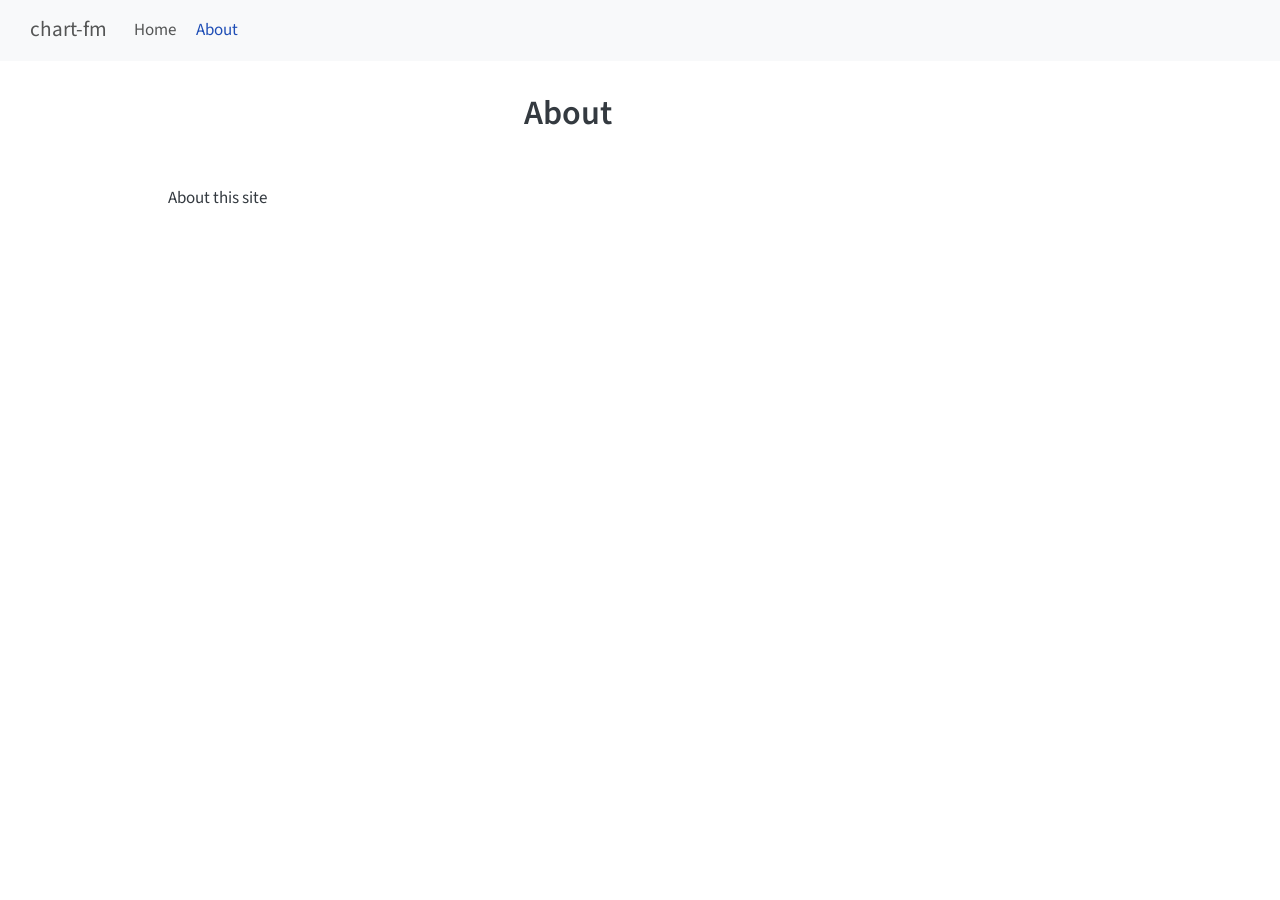
==== about.html @ 86f08480 "Built site for gh-pages" ====
<!DOCTYPE html>
<html xmlns="http://www.w3.org/1999/xhtml" lang="en" xml:lang="en"><head>

<meta charset="utf-8">
<meta name="generator" content="quarto-1.10.18">

<meta name="viewport" content="width=device-width, initial-scale=1.0, user-scalable=yes">


<title>About – chart-fm</title>
<style>
/* Default styles provided by pandoc.
** See https://pandoc.org/MANUAL.html#variables-for-html for config info.
*/
span.smallcaps{font-variant: small-caps;}
div.columns{display: flex; gap: 1.5em;}
div.column{flex: auto;}
@media screen {
div.columns{gap: min(4vw, 1.5em);}
div.column{overflow-x: auto;}
}
div.hanging-indent{margin-left: 1.5em; text-indent: -1.5em;}
ul.task-list{list-style: none;}
ul.task-list li input[type="checkbox"] {
  width: 0.8em;
  margin: 0 0.8em 0.2em -1em; /* quarto-specific, see https://github.com/quarto-dev/quarto-cli/issues/4556 */ 
  vertical-align: middle;
}
</style>


<script src="site_libs/quarto-nav/quarto-nav.js"></script>
<script src="site_libs/quarto-nav/headroom.min.js"></script>
<script src="site_libs/clipboard/clipboard.min.js"></script>
<script src="site_libs/quarto-search/autocomplete.umd.js"></script>
<script src="site_libs/quarto-search/fuse.min.js"></script>
<script src="site_libs/quarto-search/quarto-search.js"></script>
<meta name="quarto:offset" content="./">
<script src="site_libs/quarto-html/quarto.js" type="module"></script>
<script src="site_libs/quarto-html/tabsets/tabsets.js" type="module"></script>
<script src="site_libs/quarto-html/popper.min.js"></script>
<script src="site_libs/quarto-html/tippy.umd.min.js"></script>
<script src="site_libs/quarto-html/anchor.min.js"></script>
<link href="site_libs/quarto-html/tippy.css" rel="stylesheet">
<link href="site_libs/quarto-html/quarto-syntax-highlighting-64a204ab8560d761af7679ceaba22944.css" rel="stylesheet" id="quarto-text-highlighting-styles">
<script src="site_libs/bootstrap/bootstrap.min.js"></script>
<link href="site_libs/bootstrap/bootstrap-icons.css" rel="stylesheet">
<link href="site_libs/bootstrap/bootstrap-3eaf8885052e939fbbbe2bfb513fc417.min.css" rel="stylesheet" append-hash="true" id="quarto-bootstrap" data-mode="light">
<script id="quarto-search-options" type="application/json">{
  "location": "navbar",
  "copy-button": false,
  "collapse-after": 3,
  "panel-placement": "end",
  "type": "overlay",
  "limit": 50,
  "keyboard-shortcut": [
    "f",
    "/",
    "s"
  ],
  "show-item-context": false,
  "language": {
    "search-no-results-text": "No results",
    "search-matching-documents-text": "matching documents",
    "search-copy-link-title": "Copy link to search",
    "search-hide-matches-text": "Hide additional matches",
    "search-more-match-text": "more match in this document",
    "search-more-matches-text": "more matches in this document",
    "search-clear-button-title": "Clear",
    "search-text-placeholder": "",
    "search-detached-cancel-button-title": "Cancel",
    "search-submit-button-title": "Submit",
    "search-label": "Search"
  }
}</script>


<link rel="stylesheet" href="styles.css">
</head>

<body class="nav-fixed quarto-light">

<div id="quarto-search-results"></div>
  <header id="quarto-header" class="headroom fixed-top">
    <nav class="navbar navbar-expand-lg " data-bs-theme="dark">
      <div class="navbar-container container-fluid">
      <div class="navbar-brand-container mx-auto">
    <a class="navbar-brand" href="./index.html">
    <span class="navbar-title">chart-fm</span>
    </a>
  </div>
            <div id="quarto-search" class="" title="Search"></div>
          <button class="navbar-toggler" type="button" data-bs-toggle="collapse" data-bs-target="#navbarCollapse" aria-controls="navbarCollapse" role="menu" aria-expanded="false" aria-label="Toggle navigation" onclick="if (window.quartoToggleHeadroom) { window.quartoToggleHeadroom(); }">
  <span class="navbar-toggler-icon"></span>
</button>
          <div class="collapse navbar-collapse" id="navbarCollapse">
            <ul class="navbar-nav navbar-nav-scroll me-auto">
  <li class="nav-item">
    <a class="nav-link" href="./index.html"> 
<span class="menu-text">Home</span></a>
  </li>  
  <li class="nav-item">
    <a class="nav-link active" href="./about.html" aria-current="page"> 
<span class="menu-text">About</span></a>
  </li>  
</ul>
          </div> <!-- /navcollapse -->
            <div class="quarto-navbar-tools">
</div>
      </div> <!-- /container-fluid -->
    </nav>
</header>
<!-- content -->
<div id="quarto-content" class="quarto-container page-columns page-rows-contents page-layout-article page-navbar">
<!-- sidebar -->
<!-- margin-sidebar -->
    <div id="quarto-margin-sidebar" class="sidebar margin-sidebar zindex-bottom">
        
    </div>
<!-- main -->
<main class="content" id="quarto-document-content">

<header id="title-block-header" class="quarto-title-block default">
<div class="quarto-title">
<h1 class="title">About</h1>
</div>



<div class="quarto-title-meta">

    
  
    
  </div>
  


</header>


<p>About this site</p>



</main> <!-- /main -->
<script id="quarto-html-after-body" type="application/javascript">
  window.document.addEventListener("DOMContentLoaded", function (event) {
    const icon = "";
    const anchorJS = new window.AnchorJS();
    anchorJS.options = {
      placement: 'right',
      icon: icon
    };
    anchorJS.add('.anchored');
    const isCodeAnnotation = (el) => {
      for (const clz of el.classList) {
        if (clz.startsWith('code-annotation-')) {                     
          return true;
        }
      }
      return false;
    }
    const onCopySuccess = function(e) {
      // button target
      const button = e.trigger;
      // don't keep focus
      button.blur();
      // flash "checked"
      button.classList.add('code-copy-button-checked');
      var currentTitle = button.getAttribute("title");
      button.setAttribute("title", "Copied!");
      let tooltip;
      if (window.bootstrap) {
        button.setAttribute("data-bs-toggle", "tooltip");
        button.setAttribute("data-bs-placement", "left");
        button.setAttribute("data-bs-title", "Copied!");
        tooltip = new bootstrap.Tooltip(button, 
          { trigger: "manual", 
            customClass: "code-copy-button-tooltip",
            offset: [0, -8]});
        tooltip.show();    
      }
      setTimeout(function() {
        if (tooltip) {
          tooltip.hide();
          button.removeAttribute("data-bs-title");
          button.removeAttribute("data-bs-toggle");
          button.removeAttribute("data-bs-placement");
        }
        button.setAttribute("title", currentTitle);
        button.classList.remove('code-copy-button-checked');
      }, 1000);
      // clear code selection
      e.clearSelection();
    }
    const getTextToCopy = function(trigger) {
      const outerScaffold = trigger.parentElement.cloneNode(true);
      const codeEl = outerScaffold.querySelector('code');
      for (const childEl of codeEl.children) {
        if (isCodeAnnotation(childEl)) {
          childEl.remove();
        }
      }
      return codeEl.innerText;
    }
    const clipboard = new window.ClipboardJS('.code-copy-button:not([data-in-quarto-modal])', {
      text: getTextToCopy
    });
    clipboard.on('success', onCopySuccess);
    if (window.document.getElementById('quarto-embedded-source-code-modal')) {
      const clipboardModal = new window.ClipboardJS('.code-copy-button[data-in-quarto-modal]', {
        text: getTextToCopy,
        container: window.document.getElementById('quarto-embedded-source-code-modal')
      });
      clipboardModal.on('success', onCopySuccess);
    }
      var localhostRegex = new RegExp(/^(?:http|https):\/\/localhost\:?[0-9]*\//);
      var mailtoRegex = new RegExp(/^mailto:/);
        var filterRegex = new RegExp("https:\/\/synchronizedswimmer\.github\.io\/chart-fm\/");
      var isInternal = (href) => {
          return filterRegex.test(href) || localhostRegex.test(href) || mailtoRegex.test(href);
      }
      // Inspect non-navigation links and adorn them if external
     var links = window.document.querySelectorAll('a[href]:not(.nav-link):not(.navbar-brand):not(.toc-action):not(.sidebar-link):not(.sidebar-item-toggle):not(.pagination-link):not(.no-external):not([aria-hidden]):not(.dropdown-item):not(.quarto-navigation-tool):not(.about-link)');
      for (var i=0; i<links.length; i++) {
        const link = links[i];
        if (!isInternal(link.href)) {
          // undo the damage that might have been done by quarto-nav.js in the case of
          // links that we want to consider external
          if (link.dataset.originalHref !== undefined) {
            link.href = link.dataset.originalHref;
          }
        }
      }
    function tippyHover(el, contentFn, onTriggerFn, onUntriggerFn) {
      const config = {
        allowHTML: true,
        maxWidth: 500,
        delay: 100,
        arrow: false,
        appendTo: function(el) {
            return el.parentElement;
        },
        interactive: true,
        interactiveBorder: 10,
        theme: 'quarto',
        placement: 'bottom-start',
      };
      if (contentFn) {
        config.content = contentFn;
      }
      if (onTriggerFn) {
        config.onTrigger = onTriggerFn;
      }
      if (onUntriggerFn) {
        config.onUntrigger = onUntriggerFn;
      }
      window.tippy(el, config); 
    }
    const noterefs = window.document.querySelectorAll('a[role="doc-noteref"]');
    for (var i=0; i<noterefs.length; i++) {
      const ref = noterefs[i];
      tippyHover(ref, function() {
        // use id or data attribute instead here
        let href = ref.getAttribute('data-footnote-href') || ref.getAttribute('href');
        try { href = new URL(href).hash; } catch {}
        const id = href.replace(/^#\/?/, "");
        const note = window.document.getElementById(id);
        if (note) {
          return note.innerHTML;
        } else {
          return "";
        }
      });
    }
    const xrefs = window.document.querySelectorAll('a.quarto-xref');
    const processXRef = (id, note) => {
      // Strip column container classes
      const stripColumnClz = (el) => {
        el.classList.remove("page-full", "page-columns");
        if (el.children) {
          for (const child of el.children) {
            stripColumnClz(child);
          }
        }
      }
      stripColumnClz(note)
      if (id === null || id.startsWith('sec-')) {
        // Special case sections, only their first couple elements
        const container = document.createElement("div");
        if (note.children && note.children.length > 2) {
          container.appendChild(note.children[0].cloneNode(true));
          for (let i = 1; i < note.children.length; i++) {
            const child = note.children[i];
            if (child.tagName === "P" && child.innerText === "") {
              continue;
            } else {
              container.appendChild(child.cloneNode(true));
              break;
            }
          }
          if (window.Quarto?.typesetMath) {
            window.Quarto.typesetMath(container);
          }
          return container.innerHTML
        } else {
          if (window.Quarto?.typesetMath) {
            window.Quarto.typesetMath(note);
          }
          return note.innerHTML;
        }
      } else {
        // Remove any anchor links if they are present
        const anchorLink = note.querySelector('a.anchorjs-link');
        if (anchorLink) {
          anchorLink.remove();
        }
        if (window.Quarto?.typesetMath) {
          window.Quarto.typesetMath(note);
        }
        if (note.classList.contains("callout")) {
          return note.outerHTML;
        } else {
          return note.innerHTML;
        }
      }
    }
    for (var i=0; i<xrefs.length; i++) {
      const xref = xrefs[i];
      tippyHover(xref, undefined, function(instance) {
        instance.disable();
        let url = xref.getAttribute('href');
        let hash = undefined; 
        if (url.startsWith('#')) {
          hash = url;
        } else {
          try { hash = new URL(url).hash; } catch {}
        }
        if (hash) {
          const id = hash.replace(/^#\/?/, "");
          const note = window.document.getElementById(id);
          if (note !== null) {
            try {
              const html = processXRef(id, note.cloneNode(true));
              instance.setContent(html);
            } finally {
              instance.enable();
              instance.show();
            }
          } else {
            // See if we can fetch this
            fetch(url.split('#')[0])
            .then(res => res.text())
            .then(html => {
              const parser = new DOMParser();
              const htmlDoc = parser.parseFromString(html, "text/html");
              const note = htmlDoc.getElementById(id);
              if (note !== null) {
                const html = processXRef(id, note);
                instance.setContent(html);
              } 
            }).finally(() => {
              instance.enable();
              instance.show();
            });
          }
        } else {
          // See if we can fetch a full url (with no hash to target)
          // This is a special case and we should probably do some content thinning / targeting
          fetch(url)
          .then(res => res.text())
          .then(html => {
            const parser = new DOMParser();
            const htmlDoc = parser.parseFromString(html, "text/html");
            const note = htmlDoc.querySelector('main.content');
            if (note !== null) {
              // This should only happen for chapter cross references
              // (since there is no id in the URL)
              // remove the first header
              if (note.children.length > 0 && note.children[0].tagName === "HEADER") {
                note.children[0].remove();
              }
              const html = processXRef(null, note);
              instance.setContent(html);
            } 
          }).finally(() => {
            instance.enable();
            instance.show();
          });
        }
      }, function(instance) {
      });
    }
        let selectedAnnoteEl;
        const selectorForAnnotation = ( cell, annotation) => {
          let cellAttr = 'data-code-cell="' + cell + '"';
          let lineAttr = 'data-code-annotation="' +  annotation + '"';
          const selector = 'span[' + cellAttr + '][' + lineAttr + ']';
          return selector;
        }
        const selectCodeLines = (annoteEl) => {
          const doc = window.document;
          const targetCell = annoteEl.getAttribute("data-target-cell");
          const targetAnnotation = annoteEl.getAttribute("data-target-annotation");
          const annoteSpan = window.document.querySelector(selectorForAnnotation(targetCell, targetAnnotation));
          const lines = annoteSpan.getAttribute("data-code-lines").split(",");
          const lineIds = lines.map((line) => {
            return targetCell + "-" + line;
          })
          let top = null;
          let height = null;
          let parent = null;
          if (lineIds.length > 0) {
              //compute the position of the single el (top and bottom and make a div)
              const el = window.document.getElementById(lineIds[0]);
              top = el.offsetTop;
              height = el.offsetHeight;
              parent = el.parentElement.parentElement;
            if (lineIds.length > 1) {
              const lastEl = window.document.getElementById(lineIds[lineIds.length - 1]);
              const bottom = lastEl.offsetTop + lastEl.offsetHeight;
              height = bottom - top;
            }
            if (top !== null && height !== null && parent !== null) {
              // cook up a div (if necessary) and position it 
              let div = window.document.getElementById("code-annotation-line-highlight");
              if (div === null) {
                div = window.document.createElement("div");
                div.setAttribute("id", "code-annotation-line-highlight");
                div.style.position = 'absolute';
                parent.appendChild(div);
              }
              div.style.top = top - 2 + "px";
              div.style.height = height + 4 + "px";
              div.style.left = 0;
              let gutterDiv = window.document.getElementById("code-annotation-line-highlight-gutter");
              if (gutterDiv === null) {
                gutterDiv = window.document.createElement("div");
                gutterDiv.setAttribute("id", "code-annotation-line-highlight-gutter");
                gutterDiv.style.position = 'absolute';
                const codeCell = window.document.getElementById(targetCell);
                const gutter = codeCell.querySelector('.code-annotation-gutter');
                gutter.appendChild(gutterDiv);
              }
              gutterDiv.style.top = top - 2 + "px";
              gutterDiv.style.height = height + 4 + "px";
            }
            selectedAnnoteEl = annoteEl;
          }
        };
        const unselectCodeLines = () => {
          const elementsIds = ["code-annotation-line-highlight", "code-annotation-line-highlight-gutter"];
          elementsIds.forEach((elId) => {
            const div = window.document.getElementById(elId);
            if (div) {
              div.remove();
            }
          });
          selectedAnnoteEl = undefined;
        };
          // Handle positioning of the toggle
      window.addEventListener(
        "resize",
        throttle(() => {
          elRect = undefined;
          if (selectedAnnoteEl) {
            selectCodeLines(selectedAnnoteEl);
          }
        }, 10)
      );
      function throttle(fn, ms) {
      let throttle = false;
      let timer;
        return (...args) => {
          if(!throttle) { // first call gets through
              fn.apply(this, args);
              throttle = true;
          } else { // all the others get throttled
              if(timer) clearTimeout(timer); // cancel #2
              timer = setTimeout(() => {
                fn.apply(this, args);
                timer = throttle = false;
              }, ms);
          }
        };
      }
        // Attach click handler to the DT
        const annoteDls = window.document.querySelectorAll('dt[data-target-cell]');
        for (const annoteDlNode of annoteDls) {
          annoteDlNode.addEventListener('click', (event) => {
            const clickedEl = event.target;
            if (clickedEl !== selectedAnnoteEl) {
              unselectCodeLines();
              const activeEl = window.document.querySelector('dt[data-target-cell].code-annotation-active');
              if (activeEl) {
                activeEl.classList.remove('code-annotation-active');
              }
              selectCodeLines(clickedEl);
              clickedEl.classList.add('code-annotation-active');
            } else {
              // Unselect the line
              unselectCodeLines();
              clickedEl.classList.remove('code-annotation-active');
            }
          });
        }
    const findCites = (el) => {
      const parentEl = el.parentElement;
      if (parentEl) {
        const cites = parentEl.dataset.cites;
        if (cites) {
          return {
            el,
            cites: cites.split(' ')
          };
        } else {
          return findCites(el.parentElement)
        }
      } else {
        return undefined;
      }
    };
    var bibliorefs = window.document.querySelectorAll('a[role="doc-biblioref"]');
    for (var i=0; i<bibliorefs.length; i++) {
      const ref = bibliorefs[i];
      const citeInfo = findCites(ref);
      if (citeInfo) {
        tippyHover(citeInfo.el, function() {
          var popup = window.document.createElement('div');
          citeInfo.cites.forEach(function(cite) {
            var citeDiv = window.document.createElement('div');
            citeDiv.classList.add('hanging-indent');
            citeDiv.classList.add('csl-entry');
            var biblioDiv = window.document.getElementById('ref-' + cite);
            if (biblioDiv) {
              citeDiv.innerHTML = biblioDiv.innerHTML;
            }
            popup.appendChild(citeDiv);
          });
          return popup.innerHTML;
        });
      }
    }
  });
  </script>
</div> <!-- /content -->




</body></html>
---- styles.css ----
/* css styles */
@keyframes slideDownIn {
  0% {
    transform: translateY(-70px);
    opacity: 0;
  }
  100% {
    transform: translateY(0);
    opacity: 1;
  }
}

#title-block-header, .quarto-title, .title, header.quarto-title-block {
  text-align: center;
  margin-left: auto;
  margin-right: auto;
  margin-bottom: 1.5rem;
}

#title-block-header {
  animation: slideDownIn 1s cubic-bezier(0.16, 1, 0.3, 1) forwards;
  max-height: 150px;
  transition: opacity 0.8s ease, max-height 0.8s ease, margin 0.8s ease, padding 0.8s ease;
  overflow: hidden;
}

.search-bar-container {
  animation: slideDownIn 1s cubic-bezier(0.16, 1, 0.3, 1) 0.15s backwards;
  max-height: 100px;
  transition: opacity 0.8s ease, max-height 0.8s ease, margin 0.8s ease, padding 0.8s ease;
  overflow: hidden;
}

body.has-chart #title-block-header {
  opacity: 0;
  max-height: 0;
  margin-top: 0 !important;
  margin-bottom: 0 !important;
  padding-top: 0 !important;
  padding-bottom: 0 !important;
  pointer-events: none;
}

body.has-chart .search-bar-container {
  opacity: 0;
  max-height: 0;
  margin-top: 0 !important;
  margin-bottom: 0 !important;
  padding-top: 0 !important;
  padding-bottom: 0 !important;
  pointer-events: none;
}

/* floating navigation header */
.floating-nav {
  position: fixed;
  top: 20px;
  left: 24px;
  z-index: 1200;
  display: flex;
  gap: 20px;
  align-items: center;
  user-select: none;
}

.floating-nav-item {
  background: none;
  border: none;
  padding: 0;
  margin: 0;
  font-family: inherit;
  font-size: 0.95rem;
  color: var(--bs-body-color, #e0e0e0);
  opacity: 0.45;
  cursor: pointer;
  text-transform: lowercase;
  transition: opacity 0.2s ease;
  line-height: 1;
}

.floating-nav-item:hover {
  opacity: 0.8;
}

.floating-nav-item.active {
  opacity: 1;
  font-weight: 600;
}

.floating-nav-item:focus {
  outline: none;
}

.floating-nav-item:focus-visible {
  outline: 1px dotted rgba(255, 255, 255, 0.4);
  outline-offset: 4px;
}

.tab-view {
  width: 100%;
}

@keyframes popScale {
  0% { transform: scale(0.15); opacity: 0; }
  100% { transform: scale(1); opacity: 1; }
}

@keyframes dotPulse {
  0%, 20% { opacity: 0; }
  50% { opacity: 1; }
  100% { opacity: 0; }
}

.loading-dot-1 { animation: dotPulse 1.4s infinite 0.0s; }
.loading-dot-2 { animation: dotPulse 1.4s infinite 0.25s; }
.loading-dot-3 { animation: dotPulse 1.4s infinite 0.5s; }

.album-node {
  position: absolute;
  top: 0;
  left: 0;
  cursor: grab;
  will-change: transform;
}

.album-node .album-card-inner {
  width: 100%;
  height: 100%;
  overflow: hidden;
  box-shadow: 0 4px 12px rgba(0,0,0,0.22);
  animation: popScale 0.3s cubic-bezier(0.34, 1.56, 0.64, 1) forwards;
  transition: transform 0.35s cubic-bezier(0.16, 1, 0.3, 1), box-shadow 0.35s ease;
}

.album-node.album-focused {
  z-index: 1002 !important;
  cursor: pointer !important;
}

.album-node.album-focused .album-card-inner {
  transform: scale(2.2);
  box-shadow: 0 24px 60px rgba(0, 0, 0, 0.98), 0 0 40px rgba(0, 0, 0, 0.85);
  border-radius: 4px;
  cursor: pointer !important;
}

.album-focus-info {
  position: absolute;
  left: 50%;
  transform: translateX(-50%);
  width: 280px;
  text-align: center;
  color: #ffffff;
  pointer-events: auto;
  cursor: pointer;
  z-index: 1003;
  animation: focusFadeIn 0.25s ease forwards;
}

.album-focus-hint {
  display: inline-flex;
  align-items: center;
  gap: 4px;
  margin-top: 6px;
  padding: 3px 10px;
  background: rgba(255, 255, 255, 0.16);
  border: 1px solid rgba(255, 255, 255, 0.35);
  border-radius: 12px;
  font-size: 0.72rem;
  font-weight: 500;
  color: #f1f5f9;
  letter-spacing: 0.3px;
  backdrop-filter: blur(4px);
  -webkit-backdrop-filter: blur(4px);
  cursor: pointer;
  transition: background 0.2s ease, transform 0.2s ease, border-color 0.2s ease;
}

.album-node.album-focused:hover .album-focus-hint,
.album-focus-hint:hover {
  background: rgba(255, 255, 255, 0.3);
  border-color: rgba(255, 255, 255, 0.6);
  transform: scale(1.04);
}

@keyframes focusFadeIn {
  0% { opacity: 0; transform: translate(-50%, 6px); }
  100% { opacity: 1; transform: translate(-50%, 0); }
}

/* Album Detail Popout Modal */
.album-modal-backdrop {
  position: fixed;
  inset: 0;
  background: rgba(0, 0, 0, 0.75);
  backdrop-filter: blur(8px);
  -webkit-backdrop-filter: blur(8px);
  z-index: 2500;
  display: flex;
  align-items: center;
  justify-content: center;
  padding: 20px;
  opacity: 0;
  pointer-events: none;
  transition: opacity 0.25s ease;
}

.album-modal-backdrop.active {
  opacity: 1;
  pointer-events: auto;
}

.album-modal-card {
  position: relative;
  background: #18181b;
  border: 1px solid rgba(255, 255, 255, 0.12);
  border-radius: 16px;
  width: 100%;
  max-width: 540px;
  max-height: 85vh;
  overflow-y: auto;
  box-shadow: 0 25px 60px rgba(0, 0, 0, 0.85);
  padding: 26px;
  color: #f4f4f5;
  transform: scale(0.92) translateY(12px);
  transition: transform 0.28s cubic-bezier(0.16, 1, 0.3, 1);
}

.album-modal-backdrop.active .album-modal-card {
  transform: scale(1) translateY(0);
}

.album-modal-close {
  position: absolute;
  top: 14px;
  right: 16px;
  background: transparent;
  border: none;
  color: #a1a1aa;
  font-size: 1.5rem;
  line-height: 1;
  cursor: pointer;
  padding: 4px 8px;
  border-radius: 6px;
  transition: color 0.15s ease, background 0.15s ease;
}

.album-modal-close:hover {
  color: #ffffff;
  background: rgba(255, 255, 255, 0.1);
}

.album-modal-header {
  display: flex;
  gap: 20px;
  align-items: flex-start;
  margin-bottom: 20px;
}

.album-modal-img {
  width: 128px;
  height: 128px;
  object-fit: cover;
  border-radius: 10px;
  box-shadow: 0 8px 24px rgba(0, 0, 0, 0.5);
  flex-shrink: 0;
}

.album-modal-meta {
  flex: 1;
  min-width: 0;
}

.album-modal-rank {
  display: inline-block;
  font-size: 0.72rem;
  font-weight: 600;
  text-transform: uppercase;
  letter-spacing: 0.05em;
  padding: 2px 8px;
  border-radius: 12px;
  background: rgba(255, 255, 255, 0.1);
  color: #d4d4d8;
  margin-bottom: 6px;
}

.album-modal-title {
  font-size: 1.25rem;
  font-weight: 700;
  line-height: 1.25;
  color: #ffffff;
  margin: 0 0 4px 0;
  word-break: break-word;
}

.album-modal-artist {
  font-size: 0.95rem;
  color: #a1a1aa;
  margin-bottom: 10px;
}

.album-modal-tags {
  display: flex;
  flex-wrap: wrap;
  gap: 6px;
}

.album-modal-tag {
  font-size: 0.7rem;
  padding: 2px 8px;
  border-radius: 6px;
  background: rgba(255, 255, 255, 0.06);
  border: 1px solid rgba(255, 255, 255, 0.08);
  color: #d4d4d8;
}

.album-modal-stats {
  display: grid;
  grid-template-columns: repeat(3, 1fr);
  gap: 10px;
  margin-bottom: 20px;
}

.album-modal-stat-box {
  background: rgba(255, 255, 255, 0.04);
  border: 1px solid rgba(255, 255, 255, 0.08);
  border-radius: 10px;
  padding: 10px 12px;
  text-align: center;
}

.album-modal-stat-label {
  font-size: 0.7rem;
  text-transform: uppercase;
  letter-spacing: 0.04em;
  color: #71717a;
  margin-bottom: 4px;
}

.album-modal-stat-value {
  font-size: 0.95rem;
  font-weight: 700;
  color: #ffffff;
  overflow: hidden;
  text-overflow: ellipsis;
  white-space: nowrap;
}

.album-modal-wiki {
  font-size: 0.85rem;
  line-height: 1.55;
  color: #d4d4d8;
  background: rgba(0, 0, 0, 0.25);
  border-radius: 10px;
  padding: 14px;
  margin-bottom: 16px;
  max-height: 160px;
  overflow-y: auto;
}

.album-modal-wiki-title {
  font-size: 0.75rem;
  font-weight: 600;
  text-transform: uppercase;
  letter-spacing: 0.04em;
  color: #a1a1aa;
  margin-bottom: 6px;
}

.album-modal-footer {
  display: flex;
  justify-content: flex-end;
}

.album-modal-lastfm-link {
  font-size: 0.8rem;
  color: #a1a1aa;
  text-decoration: none;
  transition: color 0.15s ease;
}

.album-modal-lastfm-link:hover {
  color: #ffffff;
  text-decoration: underline;
}
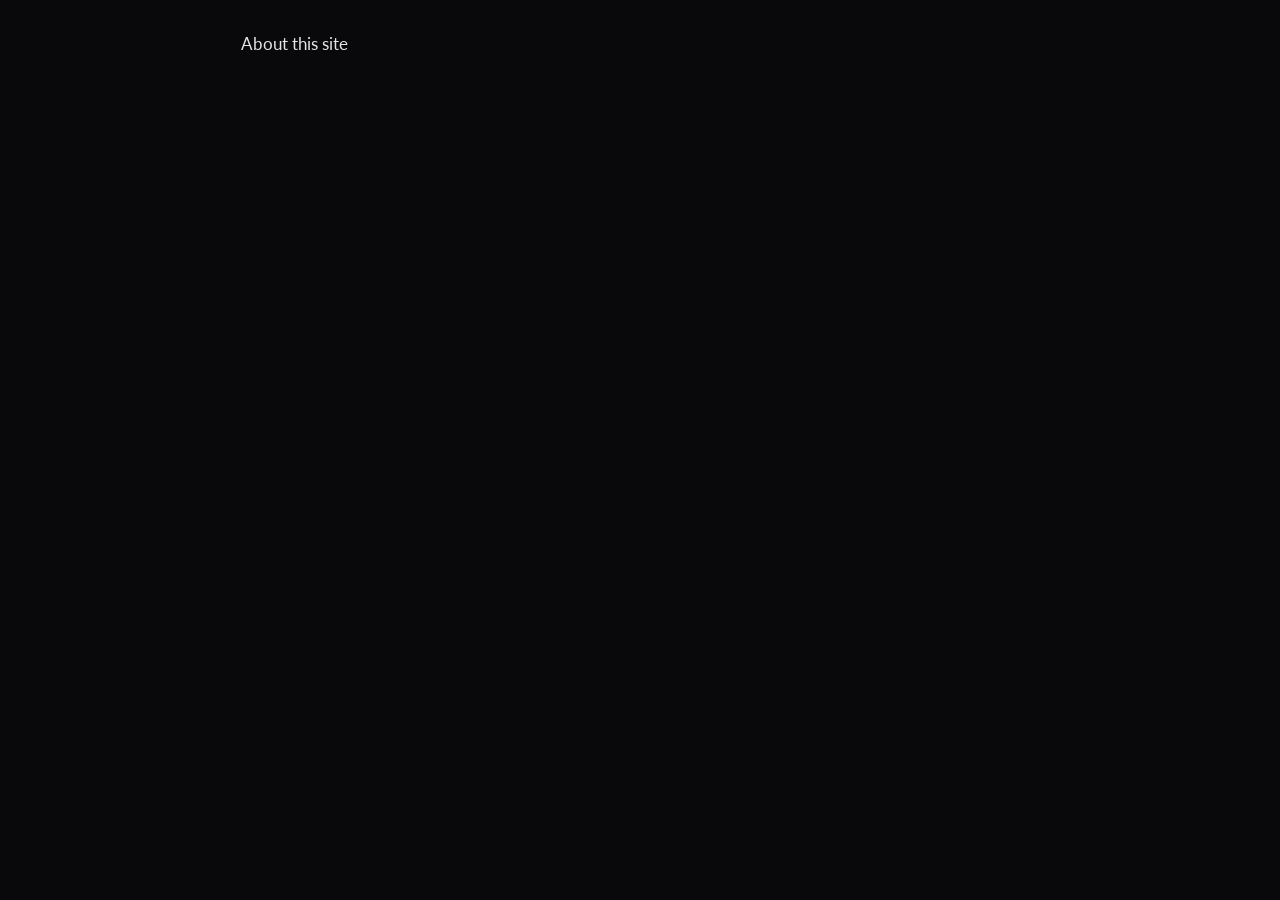
==== commit bc4b6647: "Built site for gh-pages" ====
--- a/about.html
+++ b/about.html
@@ -30,7 +30,6 @@
 
 
 <script src="site_libs/quarto-nav/quarto-nav.js"></script>
-<script src="site_libs/quarto-nav/headroom.min.js"></script>
 <script src="site_libs/clipboard/clipboard.min.js"></script>
 <script src="site_libs/quarto-search/autocomplete.umd.js"></script>
 <script src="site_libs/quarto-search/fuse.min.js"></script>
@@ -42,16 +41,16 @@
 <script src="site_libs/quarto-html/tippy.umd.min.js"></script>
 <script src="site_libs/quarto-html/anchor.min.js"></script>
 <link href="site_libs/quarto-html/tippy.css" rel="stylesheet">
-<link href="site_libs/quarto-html/quarto-syntax-highlighting-64a204ab8560d761af7679ceaba22944.css" rel="stylesheet" id="quarto-text-highlighting-styles">
+<link href="site_libs/quarto-html/quarto-syntax-highlighting-dark-b85bc7c33db8c58e0ec93c3465666fed.css" rel="stylesheet" id="quarto-text-highlighting-styles">
 <script src="site_libs/bootstrap/bootstrap.min.js"></script>
 <link href="site_libs/bootstrap/bootstrap-icons.css" rel="stylesheet">
-<link href="site_libs/bootstrap/bootstrap-3eaf8885052e939fbbbe2bfb513fc417.min.css" rel="stylesheet" append-hash="true" id="quarto-bootstrap" data-mode="light">
+<link href="site_libs/bootstrap/bootstrap-4da8503a74ad68ddb1f8af1e1bff6243.min.css" rel="stylesheet" append-hash="true" id="quarto-bootstrap" data-mode="dark">
 <script id="quarto-search-options" type="application/json">{
-  "location": "navbar",
+  "location": "sidebar",
   "copy-button": false,
   "collapse-after": 3,
-  "panel-placement": "end",
-  "type": "overlay",
+  "panel-placement": "start",
+  "type": "textbox",
   "limit": 50,
   "keyboard-shortcut": [
     "f",
@@ -78,45 +77,14 @@
 <link rel="stylesheet" href="styles.css">
 </head>
 
-<body class="nav-fixed quarto-light">
+<body class="fullcontent quarto-light">
 
 <div id="quarto-search-results"></div>
-  <header id="quarto-header" class="headroom fixed-top">
-    <nav class="navbar navbar-expand-lg " data-bs-theme="dark">
-      <div class="navbar-container container-fluid">
-      <div class="navbar-brand-container mx-auto">
-    <a class="navbar-brand" href="./index.html">
-    <span class="navbar-title">chart-fm</span>
-    </a>
-  </div>
-            <div id="quarto-search" class="" title="Search"></div>
-          <button class="navbar-toggler" type="button" data-bs-toggle="collapse" data-bs-target="#navbarCollapse" aria-controls="navbarCollapse" role="menu" aria-expanded="false" aria-label="Toggle navigation" onclick="if (window.quartoToggleHeadroom) { window.quartoToggleHeadroom(); }">
-  <span class="navbar-toggler-icon"></span>
-</button>
-          <div class="collapse navbar-collapse" id="navbarCollapse">
-            <ul class="navbar-nav navbar-nav-scroll me-auto">
-  <li class="nav-item">
-    <a class="nav-link" href="./index.html"> 
-<span class="menu-text">Home</span></a>
-  </li>  
-  <li class="nav-item">
-    <a class="nav-link active" href="./about.html" aria-current="page"> 
-<span class="menu-text">About</span></a>
-  </li>  
-</ul>
-          </div> <!-- /navcollapse -->
-            <div class="quarto-navbar-tools">
-</div>
-      </div> <!-- /container-fluid -->
-    </nav>
-</header>
 <!-- content -->
-<div id="quarto-content" class="quarto-container page-columns page-rows-contents page-layout-article page-navbar">
+<div id="quarto-content" class="quarto-container page-columns page-rows-contents page-layout-article">
 <!-- sidebar -->
 <!-- margin-sidebar -->
-    <div id="quarto-margin-sidebar" class="sidebar margin-sidebar zindex-bottom">
-        
-    </div>
+    
 <!-- main -->
 <main class="content" id="quarto-document-content">
 
--- a/site_libs/quarto-html/quarto-syntax-highlighting-dark-b85bc7c33db8c58e0ec93c3465666fed.css
+++ b/site_libs/quarto-html/quarto-syntax-highlighting-dark-b85bc7c33db8c58e0ec93c3465666fed.css
@@ -0,0 +1,219 @@
+/* quarto syntax highlight colors */
+:root {
+  --quarto-hl-al-color: #f07178;
+  --quarto-hl-an-color: #d4d0ab;
+  --quarto-hl-at-color: #00e0e0;
+  --quarto-hl-bn-color: #d4d0ab;
+  --quarto-hl-bu-color: #abe338;
+  --quarto-hl-ch-color: #abe338;
+  --quarto-hl-co-color: #f8f8f2;
+  --quarto-hl-cv-color: #ffd700;
+  --quarto-hl-cn-color: #ffd700;
+  --quarto-hl-cf-color: #ffa07a;
+  --quarto-hl-dt-color: #ffa07a;
+  --quarto-hl-dv-color: #d4d0ab;
+  --quarto-hl-do-color: #f8f8f2;
+  --quarto-hl-er-color: #f07178;
+  --quarto-hl-ex-color: #00e0e0;
+  --quarto-hl-fl-color: #d4d0ab;
+  --quarto-hl-fu-color: #ffa07a;
+  --quarto-hl-im-color: #abe338;
+  --quarto-hl-in-color: #d4d0ab;
+  --quarto-hl-kw-color: #ffa07a;
+  --quarto-hl-op-color: #ffa07a;
+  --quarto-hl-ot-color: #00e0e0;
+  --quarto-hl-pp-color: #dcc6e0;
+  --quarto-hl-re-color: #00e0e0;
+  --quarto-hl-sc-color: #abe338;
+  --quarto-hl-ss-color: #abe338;
+  --quarto-hl-st-color: #abe338;
+  --quarto-hl-va-color: #00e0e0;
+  --quarto-hl-vs-color: #abe338;
+  --quarto-hl-wa-color: #dcc6e0;
+}
+
+/* other quarto variables */
+:root {
+  --quarto-font-monospace: SFMono-Regular, Menlo, Monaco, Consolas, "Liberation Mono", "Courier New", monospace;
+}
+
+/* syntax highlight based on Pandoc's rules */
+pre > code.sourceCode > span {
+  color: #f8f8f2;
+}
+
+code.sourceCode > span {
+  color: #f8f8f2;
+}
+
+div.sourceCode,
+div.sourceCode pre.sourceCode {
+  color: #f8f8f2;
+}
+
+/* Normal */
+code span {
+  color: #f8f8f2;
+}
+
+/* Alert */
+code span.al {
+  color: #f07178;
+}
+
+/* Annotation */
+code span.an {
+  color: #d4d0ab;
+}
+
+/* Attribute */
+code span.at {
+  color: #00e0e0;
+}
+
+/* BaseN */
+code span.bn {
+  color: #d4d0ab;
+}
+
+/* BuiltIn */
+code span.bu {
+  color: #abe338;
+}
+
+/* ControlFlow */
+code span.cf {
+  font-weight: bold;
+  color: #ffa07a;
+}
+
+/* Char */
+code span.ch {
+  color: #abe338;
+}
+
+/* Constant */
+code span.cn {
+  color: #ffd700;
+}
+
+/* Comment */
+code span.co {
+  font-style: italic;
+  color: #f8f8f2;
+}
+
+/* CommentVar */
+code span.cv {
+  color: #ffd700;
+}
+
+/* Documentation */
+code span.do {
+  color: #f8f8f2;
+}
+
+/* DataType */
+code span.dt {
+  color: #ffa07a;
+}
+
+/* DecVal */
+code span.dv {
+  color: #d4d0ab;
+}
+
+/* Error */
+code span.er {
+  color: #f07178;
+  text-decoration: underline;
+}
+
+/* Extension */
+code span.ex {
+  font-weight: bold;
+  color: #00e0e0;
+}
+
+/* Float */
+code span.fl {
+  color: #d4d0ab;
+}
+
+/* Function */
+code span.fu {
+  color: #ffa07a;
+}
+
+/* Import */
+code span.im {
+  color: #abe338;
+}
+
+/* Information */
+code span.in {
+  color: #d4d0ab;
+}
+
+/* Keyword */
+code span.kw {
+  font-weight: bold;
+  color: #ffa07a;
+}
+
+/* Operator */
+code span.op {
+  color: #ffa07a;
+}
+
+/* Other */
+code span.ot {
+  color: #00e0e0;
+}
+
+/* Preprocessor */
+code span.pp {
+  color: #dcc6e0;
+}
+
+/* RegionMarker */
+code span.re {
+  background-color: #f8f8f2;
+  color: #00e0e0;
+}
+
+/* SpecialChar */
+code span.sc {
+  color: #abe338;
+}
+
+/* SpecialString */
+code span.ss {
+  color: #abe338;
+}
+
+/* String */
+code span.st {
+  color: #abe338;
+}
+
+/* Variable */
+code span.va {
+  color: #00e0e0;
+}
+
+/* VerbatimString */
+code span.vs {
+  color: #abe338;
+}
+
+/* Warning */
+code span.wa {
+  color: #dcc6e0;
+}
+
+.prevent-inlining {
+  content: "</";
+}
+
+/*# sourceMappingURL=4ed8f1090dec6531da29ab00902aa718.css.map */
--- a/styles.css
+++ b/styles.css
@@ -1,4 +1,56 @@
 /* css styles */
+:root {
+  color-scheme: dark;
+}
+
+html,
+body {
+  background: #09090b;
+  color: #e4e4e7;
+}
+
+body {
+  min-height: 100vh;
+  padding-top: 0 !important;
+}
+
+.navbar {
+  background: #09090b !important;
+  border-bottom: 1px solid rgba(255, 255, 255, 0.08);
+}
+
+.navbar-brand,
+.navbar-nav .nav-link {
+  color: #e4e4e7 !important;
+}
+
+.navbar-nav .nav-link:hover,
+.navbar-nav .nav-link.active {
+  color: #ffffff !important;
+}
+
+.quarto-container,
+#quarto-content,
+main.content {
+  background: #09090b;
+}
+
+.quarto-title h1,
+.title,
+h1,
+h2,
+h3 {
+  color: #fafafa;
+}
+
+a {
+  color: #a1a1aa;
+}
+
+a:hover {
+  color: #ffffff;
+}
+
 @keyframes slideDownIn {
   0% {
     transform: translateY(-70px);
@@ -11,10 +63,7 @@
 }
 
 #title-block-header, .quarto-title, .title, header.quarto-title-block {
-  text-align: center;
-  margin-left: auto;
-  margin-right: auto;
-  margin-bottom: 1.5rem;
+  display: none !important;
 }
 
 #title-block-header {
@@ -51,6 +100,10 @@
   pointer-events: none;
 }
 
+#quarto-header {
+  display: none !important;
+}
+
 /* floating navigation header */
 .floating-nav {
   position: fixed;
@@ -71,20 +124,24 @@
   font-family: inherit;
   font-size: 0.95rem;
   color: var(--bs-body-color, #e0e0e0);
+  text-decoration: none;
   opacity: 0.45;
   cursor: pointer;
   text-transform: lowercase;
-  transition: opacity 0.2s ease;
+  transition: opacity 0.2s ease, color 0.2s ease;
   line-height: 1;
 }
 
 .floating-nav-item:hover {
   opacity: 0.8;
+  color: #ffffff;
+  text-decoration: none;
 }
 
 .floating-nav-item.active {
   opacity: 1;
   font-weight: 600;
+  color: #ffffff;
 }
 
 .floating-nav-item:focus {
@@ -98,6 +155,81 @@
 
 .tab-view {
   width: 100%;
+}
+
+.simulation-header {
+  position: absolute;
+  top: 18px;
+  left: 50%;
+  transform: translateX(-50%);
+  text-align: center;
+  z-index: 100;
+  pointer-events: none;
+  user-select: none;
+  white-space: nowrap;
+}
+
+.simulation-title {
+  font-size: 1.45rem;
+  font-weight: 700;
+  color: #ffffff;
+  letter-spacing: -0.2px;
+  text-transform: lowercase;
+  margin: 0;
+  line-height: 1.2;
+}
+
+.simulation-subtitle {
+  font-size: 0.82rem;
+  color: #a1a1aa;
+  font-weight: 400;
+  letter-spacing: 0.2px;
+  text-transform: lowercase;
+  margin-top: 4px;
+  line-height: 1.2;
+}
+
+.change-user-btn {
+  background: none;
+  border: none;
+  color: #a1a1aa;
+  text-decoration: underline;
+  font-size: 0.8rem;
+  cursor: pointer;
+  margin-left: 8px;
+  pointer-events: auto;
+  padding: 0;
+  transition: color 0.15s ease;
+}
+
+.change-user-btn:hover {
+  color: #ffffff;
+}
+
+@media (max-width: 600px) {
+  .simulation-header {
+    top: 55px;
+  }
+  .simulation-title {
+    font-size: 1.2rem;
+  }
+  .simulation-subtitle {
+    font-size: 0.75rem;
+  }
+}
+
+.scrobble-btn {
+  background: #27272a !important;
+  border: 1px solid rgba(255, 255, 255, 0.2) !important;
+  color: #e4e4e7 !important;
+  transition: background 0.15s ease, border-color 0.15s ease, color 0.15s ease;
+}
+
+.scrobble-btn:hover,
+.scrobble-btn:focus {
+  background: #3f3f46 !important;
+  border-color: rgba(255, 255, 255, 0.35) !important;
+  color: #ffffff !important;
 }
 
 @keyframes popScale {
@@ -346,6 +478,62 @@
   white-space: nowrap;
 }
 
+.album-modal-stats.stats-user-mode {
+  display: flex;
+  gap: 10px;
+}
+
+.album-modal-stats.stats-user-mode .box-scrobbles {
+  flex: 0 0 130px;
+  min-width: 110px;
+  text-align: center;
+}
+
+.album-modal-stats.stats-user-mode .box-fav-track {
+  flex: 1 1 auto;
+  min-width: 0;
+  text-align: left;
+  padding: 10px 14px;
+  overflow: hidden;
+}
+
+.album-modal-stats.stats-user-mode .fav-track-title {
+  display: flex;
+  align-items: baseline;
+  justify-content: space-between;
+  gap: 10px;
+  overflow: hidden;
+  font-size: 0.95rem;
+  font-weight: 700;
+  color: #ffffff;
+}
+
+.fav-track-name {
+  overflow: hidden;
+  text-overflow: ellipsis;
+  white-space: nowrap;
+  flex: 1 1 auto;
+  min-width: 0;
+}
+
+.fav-track-count {
+  font-size: 0.8rem;
+  font-weight: 500;
+  color: #a1a1aa;
+  white-space: nowrap;
+  flex: 0 0 auto;
+}
+
+@media (max-width: 520px) {
+  .album-modal-stats.stats-user-mode {
+    flex-direction: column;
+  }
+  .album-modal-stats.stats-user-mode .box-scrobbles {
+    flex: auto;
+    width: 100%;
+  }
+}
+
 .album-modal-wiki {
   font-size: 0.85rem;
   line-height: 1.55;
@@ -384,4 +572,244 @@
   text-decoration: underline;
 }
 
-
+/* Settings tab and drawer */
+@keyframes settingsSlideUp {
+  0% {
+    transform: translateY(100%);
+    opacity: 0;
+  }
+  100% {
+    transform: translateY(0);
+    opacity: 1;
+  }
+}
+
+.settings-dock {
+  position: fixed;
+  bottom: 0;
+  left: 24px;
+  z-index: 1050;
+  display: flex;
+  flex-direction: column;
+  align-items: flex-start;
+  animation: settingsSlideUp 0.65s cubic-bezier(0.16, 1, 0.3, 1) forwards;
+}
+
+.settings-tab-btn {
+  width: 48px;
+  height: 32px;
+  background: rgba(24, 24, 27, 0.9);
+  backdrop-filter: blur(12px);
+  -webkit-backdrop-filter: blur(12px);
+  border: 1px solid rgba(255, 255, 255, 0.15);
+  border-bottom: none;
+  border-radius: 10px 10px 0 0;
+  color: #a1a1aa;
+  display: flex;
+  align-items: center;
+  justify-content: center;
+  cursor: pointer;
+  padding: 0;
+  transition: color 0.2s ease, background 0.2s ease;
+}
+
+.settings-tab-btn:hover {
+  color: #ffffff;
+  background: rgba(39, 39, 42, 0.95);
+}
+
+.settings-tab-btn:hover .settings-gear-icon {
+  transform: rotate(45deg);
+}
+
+.settings-gear-icon {
+  width: 17px;
+  height: 17px;
+  transition: transform 0.35s ease;
+}
+
+.settings-backdrop {
+  position: fixed;
+  inset: 0;
+  background: rgba(0, 0, 0, 0.45);
+  opacity: 0;
+  pointer-events: none;
+  transition: opacity 0.25s ease;
+  z-index: 1055;
+}
+
+.settings-backdrop.open {
+  opacity: 1;
+  pointer-events: auto;
+}
+
+.settings-panel {
+  position: fixed;
+  bottom: 0;
+  left: 24px;
+  transform: translateY(100%);
+  width: 360px;
+  max-width: calc(100vw - 32px);
+  max-height: calc(100vh - 40px);
+  overflow-y: auto;
+  background: rgba(18, 18, 20, 0.96);
+  backdrop-filter: blur(18px);
+  -webkit-backdrop-filter: blur(18px);
+  border: 1px solid rgba(255, 255, 255, 0.15);
+  border-bottom: none;
+  border-radius: 16px 16px 0 0;
+  padding: 16px 20px 22px 20px;
+  box-shadow: 0 -12px 36px rgba(0, 0, 0, 0.65);
+  z-index: 1060;
+  transition: transform 0.35s cubic-bezier(0.16, 1, 0.3, 1), opacity 0.25s ease;
+  opacity: 0;
+  pointer-events: none;
+}
+
+.settings-panel.open {
+  transform: translateY(0);
+  opacity: 1;
+  pointer-events: auto;
+}
+
+.settings-panel-header {
+  display: flex;
+  align-items: center;
+  justify-content: space-between;
+  margin-bottom: 14px;
+  padding-bottom: 8px;
+  border-bottom: 1px solid rgba(255, 255, 255, 0.08);
+}
+
+.settings-panel-title {
+  font-size: 0.85rem;
+  font-weight: 700;
+  text-transform: lowercase;
+  letter-spacing: 0.5px;
+  color: #ffffff;
+}
+
+.settings-panel-close {
+  background: none;
+  border: none;
+  color: #71717a;
+  font-size: 1.25rem;
+  cursor: pointer;
+  padding: 0 4px;
+  line-height: 1;
+  transition: color 0.15s ease;
+}
+
+.settings-panel-close:hover {
+  color: #ffffff;
+}
+
+.settings-group {
+  margin-bottom: 14px;
+}
+
+.settings-group:last-child {
+  margin-bottom: 0;
+}
+
+.settings-group-label {
+  display: flex;
+  justify-content: space-between;
+  align-items: center;
+  font-size: 0.76rem;
+  font-weight: 600;
+  text-transform: lowercase;
+  color: #d4d4d8;
+  margin-bottom: 6px;
+}
+
+.settings-group-value {
+  font-size: 0.75rem;
+  color: #a1a1aa;
+  font-variant-numeric: tabular-nums;
+}
+
+.settings-user-form {
+  display: flex;
+  gap: 6px;
+  margin-top: 4px;
+}
+
+.settings-user-input {
+  flex: 1;
+  height: 32px;
+  background: #121214;
+  border: 1px solid rgba(255, 255, 255, 0.15);
+  color: #ffffff;
+  border-radius: 6px;
+  padding: 0 10px;
+  font-size: 0.82rem;
+}
+
+.settings-user-input:focus {
+  outline: none;
+  border-color: rgba(255, 255, 255, 0.35);
+}
+
+.settings-btn {
+  height: 32px;
+  padding: 0 12px;
+  background: #27272a;
+  color: #ffffff;
+  border: 1px solid rgba(255, 255, 255, 0.12);
+  border-radius: 6px;
+  font-size: 0.8rem;
+  cursor: pointer;
+  transition: background 0.15s ease;
+  white-space: nowrap;
+}
+
+.settings-btn:hover {
+  background: #3f3f46;
+}
+
+.settings-range {
+  width: 100%;
+  height: 4px;
+  background: rgba(255, 255, 255, 0.15);
+  border-radius: 2px;
+  outline: none;
+  appearance: none;
+  -webkit-appearance: none;
+  cursor: pointer;
+  margin: 6px 0 2px 0;
+}
+
+.settings-range::-webkit-slider-thumb {
+  appearance: none;
+  -webkit-appearance: none;
+  width: 14px;
+  height: 14px;
+  border-radius: 50%;
+  background: #ffffff;
+  cursor: pointer;
+  box-shadow: 0 1px 4px rgba(0, 0, 0, 0.5);
+  transition: transform 0.1s ease;
+}
+
+.settings-range::-webkit-slider-thumb:hover {
+  transform: scale(1.15);
+}
+
+.settings-reset-btn {
+  background: none;
+  border: none;
+  color: #71717a;
+  font-size: 0.72rem;
+  text-decoration: underline;
+  cursor: pointer;
+  padding: 0;
+  margin-top: 8px;
+  transition: color 0.15s ease;
+}
+
+.settings-reset-btn:hover {
+  color: #d4d4d8;
+}
+
+
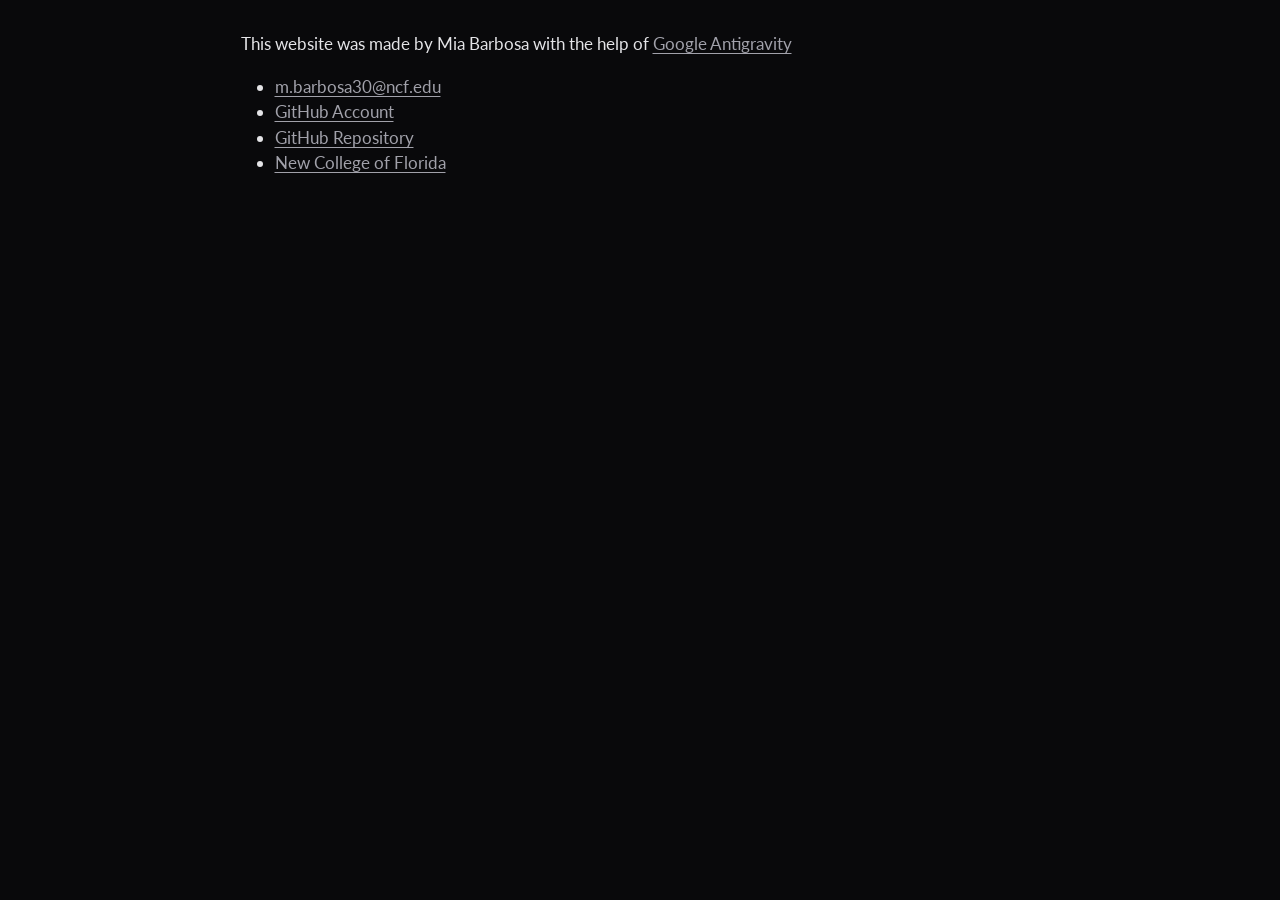
==== commit ab697881: "Built site for gh-pages" ====
--- a/about.html
+++ b/about.html
@@ -107,7 +107,13 @@
 </header>
 
 
-<p>About this site</p>
+<p>This website was made by Mia Barbosa with the help of <a href="https://antigravity.google">Google Antigravity</a></p>
+<ul>
+<li><a href="mailto:m.barbosa30@ncf.edu">m.barbosa30@ncf.edu</a></li>
+<li><a href="https://github.com/synchronizedswimmer">GitHub Account</a></li>
+<li><a href="https://github.com/synchronizedswimmer/chart-fm">GitHub Repository</a></li>
+<li><a href="https://www.ncf.edu">New College of Florida</a></li>
+</ul>
 
 
 
--- a/styles.css
+++ b/styles.css
@@ -78,6 +78,136 @@
   max-height: 100px;
   transition: opacity 0.8s ease, max-height 0.8s ease, margin 0.8s ease, padding 0.8s ease;
   overflow: hidden;
+}
+
+body.has-chart {
+  overflow-x: hidden;
+}
+
+.about-lastfm-container {
+  width: 100%;
+  padding: 36px 24px 48px;
+  background: #09090b;
+  display: flex;
+  justify-content: center;
+  position: relative;
+  z-index: 10;
+}
+
+.about-lastfm-content {
+  max-width: 960px;
+  width: 100%;
+}
+
+.about-lastfm-title,
+.about-lastfm-text {
+  max-width: 680px;
+  margin-left: auto;
+  margin-right: auto;
+}
+
+.about-lastfm-title {
+  font-size: 1.65rem;
+  font-weight: 700;
+  color: #ffffff;
+  letter-spacing: -0.3px;
+  margin-bottom: 1.1rem;
+}
+
+.about-lastfm-text {
+  font-size: 1.05rem;
+  line-height: 1.75;
+  color: #a1a1aa;
+  margin-bottom: 0;
+}
+
+.genre-simulations-section {
+  width: 100%;
+  border-top: 1px solid rgba(255, 255, 255, 0.12);
+  margin-top: 52px;
+  padding-top: 44px;
+}
+
+.genre-grid-container {
+  display: grid;
+  grid-template-columns: repeat(2, 1fr);
+  gap: 40px 36px;
+  width: 100%;
+}
+
+@media (max-width: 768px) {
+  .genre-grid-container {
+    grid-template-columns: 1fr;
+    gap: 48px;
+  }
+}
+
+.genre-sim-item {
+  position: relative;
+  width: 100%;
+  height: 440px;
+  background: transparent;
+  overflow: hidden;
+}
+
+.mini-simulation-header {
+  position: absolute;
+  top: 10px;
+  left: 50%;
+  transform: translateX(-50%);
+  text-align: center;
+  z-index: 100;
+  pointer-events: none;
+  user-select: none;
+  white-space: nowrap;
+}
+
+.mini-simulation-header .simulation-title {
+  font-size: 1.45rem;
+  font-weight: 700;
+  color: #ffffff;
+  letter-spacing: -0.2px;
+  margin: 0;
+  line-height: 1.2;
+}
+
+.mini-simulation-header .simulation-subtitle {
+  font-size: 0.82rem;
+  color: #a1a1aa;
+  font-weight: 400;
+  letter-spacing: 0.2px;
+  text-transform: lowercase;
+  margin-top: 3px;
+  line-height: 1.2;
+}
+
+.mini-focus-info {
+  width: 210px !important;
+  text-shadow: 0 2px 10px rgba(0, 0, 0, 1) !important;
+  word-wrap: break-word;
+  overflow-wrap: break-word;
+}
+
+.mini-album-node:not(.album-focused):hover .album-card-inner {
+  transform: scale(1.15);
+  box-shadow: 0 8px 20px rgba(0, 0, 0, 0.85);
+  z-index: 100;
+}
+
+.mini-album-node.album-focused .album-card-inner {
+  transform: scale(1.85) !important;
+  box-shadow: 0 18px 45px rgba(0, 0, 0, 0.98), 0 0 28px rgba(0, 0, 0, 0.85);
+  border-radius: 4px;
+}
+
+.album-card-inner img {
+  pointer-events: none !important;
+  -webkit-user-drag: none !important;
+  user-select: none !important;
+}
+
+.cataloguing-text {
+  margin-top: 36px !important;
 }
 
 body.has-chart #title-block-header {
@@ -127,7 +257,6 @@
   text-decoration: none;
   opacity: 0.45;
   cursor: pointer;
-  text-transform: lowercase;
   transition: opacity 0.2s ease, color 0.2s ease;
   line-height: 1;
 }
@@ -155,6 +284,10 @@
 
 .tab-view {
   width: 100%;
+}
+
+#scrobbles-tab-view .simulation-header {
+  display: none;
 }
 
 .simulation-header {
@@ -170,11 +303,10 @@
 }
 
 .simulation-title {
-  font-size: 1.45rem;
+  font-size: 1.75rem;
   font-weight: 700;
   color: #ffffff;
   letter-spacing: -0.2px;
-  text-transform: lowercase;
   margin: 0;
   line-height: 1.2;
 }
@@ -211,7 +343,7 @@
     top: 55px;
   }
   .simulation-title {
-    font-size: 1.2rem;
+    font-size: 1.35rem;
   }
   .simulation-subtitle {
     font-size: 0.75rem;
@@ -233,8 +365,18 @@
 }
 
 @keyframes popScale {
-  0% { transform: scale(0.15); opacity: 0; }
-  100% { transform: scale(1); opacity: 1; }
+  0% {
+    transform: scale(0.12);
+    opacity: 0;
+  }
+  68% {
+    transform: scale(1.08);
+    opacity: 1;
+  }
+  100% {
+    transform: scale(1);
+    opacity: 1;
+  }
 }
 
 @keyframes dotPulse {
@@ -260,8 +402,29 @@
   height: 100%;
   overflow: hidden;
   box-shadow: 0 4px 12px rgba(0,0,0,0.22);
-  animation: popScale 0.3s cubic-bezier(0.34, 1.56, 0.64, 1) forwards;
+  animation: popScale 0.38s cubic-bezier(0.16, 1, 0.3, 1) forwards;
   transition: transform 0.35s cubic-bezier(0.16, 1, 0.3, 1), box-shadow 0.35s ease;
+}
+
+@keyframes albumBlowUp {
+  0% {
+    transform: scale(1);
+    filter: brightness(1);
+  }
+  30% {
+    transform: scale(1.22);
+    filter: brightness(1.28);
+    box-shadow: 0 16px 36px rgba(255, 255, 255, 0.22), 0 0 24px rgba(255, 255, 255, 0.15);
+  }
+  100% {
+    transform: scale(1);
+    filter: brightness(1);
+    box-shadow: 0 4px 12px rgba(0, 0, 0, 0.22);
+  }
+}
+
+.album-node.album-node-blowup:not(.album-focused) .album-card-inner {
+  animation: albumBlowUp 0.7s cubic-bezier(0.16, 1, 0.3, 1) forwards;
 }
 
 .album-node.album-focused {
@@ -279,7 +442,7 @@
 .album-focus-info {
   position: absolute;
   left: 50%;
-  transform: translateX(-50%);
+  transform: translate(calc(-50% + var(--shift-x, 0px)), 0);
   width: 280px;
   text-align: center;
   color: #ffffff;
@@ -287,6 +450,8 @@
   cursor: pointer;
   z-index: 1003;
   animation: focusFadeIn 0.25s ease forwards;
+  word-wrap: break-word;
+  overflow-wrap: break-word;
 }
 
 .album-focus-hint {
@@ -316,8 +481,8 @@
 }
 
 @keyframes focusFadeIn {
-  0% { opacity: 0; transform: translate(-50%, 6px); }
-  100% { opacity: 1; transform: translate(-50%, 0); }
+  0% { opacity: 0; transform: translate(calc(-50% + var(--shift-x, 0px)), 6px); }
+  100% { opacity: 1; transform: translate(calc(-50% + var(--shift-x, 0px)), 0); }
 }
 
 /* Album Detail Popout Modal */
@@ -768,6 +933,24 @@
   background: #3f3f46;
 }
 
+.settings-btn.active {
+  background: #ffffff !important;
+  color: #09090b !important;
+  border-color: #ffffff !important;
+  font-weight: 600;
+}
+
+.settings-btn-group {
+  display: flex;
+  gap: 6px;
+  margin-top: 4px;
+}
+
+.settings-btn-group .settings-btn {
+  flex: 1;
+  text-align: center;
+}
+
 .settings-range {
   width: 100%;
   height: 4px;
@@ -812,4 +995,463 @@
   color: #d4d4d8;
 }
 
-
+/* Home Explore CTA Section */
+.home-explore-section {
+  width: 100%;
+  padding: 80px 20px 120px;
+  display: flex;
+  justify-content: center;
+  align-items: center;
+  background: #09090b;
+}
+
+.home-explore-link {
+  font-size: clamp(2.5rem, 5vw, 4rem);
+  font-weight: 700;
+  letter-spacing: -0.03em;
+  color: #ffffff;
+  text-decoration: none;
+  display: inline-flex;
+  align-items: center;
+  gap: 16px;
+  cursor: pointer;
+  transition: color 0.2s ease, transform 0.2s ease;
+}
+
+.home-explore-link:hover {
+  color: #38bdf8;
+  transform: translateY(-2px);
+}
+
+.home-explore-arrow {
+  font-size: 0.85em;
+  transition: transform 0.2s ease;
+}
+
+.home-explore-link:hover .home-explore-arrow {
+  transform: translateX(6px);
+}
+
+/* Genre Folksonomy Network (Obsidian node style) */
+.genre-network-section {
+  width: 100%;
+  background: #09090b;
+  padding: 64px 0 16px;
+  position: relative;
+  overflow: hidden;
+}
+
+.genre-network-header {
+  text-align: center;
+  margin-bottom: 24px;
+  pointer-events: none;
+  user-select: none;
+}
+
+.genre-network-header .simulation-title {
+  font-size: 1.45rem;
+  font-weight: 700;
+  color: #ffffff;
+  letter-spacing: -0.2px;
+  margin: 0;
+  line-height: 1.2;
+}
+
+.genre-network-header .simulation-subtitle {
+  font-size: 0.82rem;
+  color: #a1a1aa;
+  font-weight: 400;
+  letter-spacing: 0.2px;
+  text-transform: lowercase;
+  margin-top: 4px;
+  line-height: 1.2;
+}
+
+.genre-network-container {
+  position: relative;
+  width: 100%;
+  height: 850px;
+  background: transparent;
+  overflow: hidden;
+  border-radius: 0;
+  margin: 0;
+  padding: 0;
+}
+
+.genre-network-container svg {
+  width: 100%;
+  height: 100%;
+  display: block;
+}
+
+/* Dragging state: suppress pointer events on other nodes to stop glitching */
+.genre-network-container svg.is-dragging .genre-network-node {
+  pointer-events: none;
+}
+
+.genre-network-container svg.is-dragging .genre-network-node.is-dragged {
+  pointer-events: auto;
+}
+
+.genre-network-link {
+  transition: opacity 0.15s ease;
+  pointer-events: none;
+}
+
+.genre-network-node {
+  cursor: pointer;
+  transition: opacity 0.15s ease;
+}
+
+.genre-network-node .node-circle {
+  transition: fill 0.15s ease, stroke 0.15s ease;
+}
+
+/* High-performance CSS-driven hover dimming */
+.network-root.has-hover .genre-network-node:not(.highlighted) {
+  opacity: 0.15;
+}
+
+.network-root.has-hover .genre-network-link:not(.highlighted) {
+  opacity: 0.05;
+}
+
+.network-root.has-hover .genre-network-label:not(.highlighted) {
+  opacity: 0.06 !important;
+}
+
+.genre-network-link.highlighted {
+  stroke: #38bdf8 !important;
+  stroke-width: 1.8px !important;
+  opacity: 0.85 !important;
+}
+
+.genre-network-node.highlighted .node-circle {
+  fill: #ffffff !important;
+  stroke: #38bdf8 !important;
+  stroke-width: 2px !important;
+  filter: drop-shadow(0 0 6px rgba(56, 189, 248, 0.6));
+}
+
+/* Layered labels - rendered above nodes with dark halo */
+.genre-network-label {
+  font-family: inherit;
+  user-select: none;
+  pointer-events: none;
+  text-anchor: middle;
+  paint-order: stroke fill;
+  stroke: #09090b;
+  stroke-width: 3.5px;
+  stroke-linecap: round;
+  stroke-linejoin: round;
+  transition: opacity 0.2s ease, fill 0.15s ease;
+}
+
+.genre-network-label.label-tier-major {
+  font-size: 11.5px;
+  font-weight: 700;
+  fill: #fafafa;
+  letter-spacing: 0.3px;
+}
+
+.genre-network-label.label-tier-mid {
+  font-size: 9px;
+  font-weight: 500;
+  fill: #d4d4d8;
+  letter-spacing: 0.2px;
+}
+
+.genre-network-label.label-tier-small {
+  font-size: 8px;
+  font-weight: 400;
+  fill: #a1a1aa;
+  letter-spacing: 0.1px;
+}
+
+.genre-network-label.highlighted {
+  fill: #ffffff !important;
+  opacity: 1 !important;
+  font-weight: 600;
+}
+
+.genre-network-label.dimmed {
+  opacity: 0.12 !important;
+}
+
+/* Random Genre Section */
+.random-genre-section {
+  display: flex;
+  flex-direction: column;
+  align-items: center;
+  justify-content: center;
+  text-align: center;
+  padding: 8px 20px 24px;
+  gap: 12px;
+}
+
+.random-genre-header {
+  font-size: clamp(1.4rem, 2.5vw, 1.8rem);
+  font-weight: 700;
+  color: #e4e4e7;
+  margin: 0;
+  letter-spacing: -0.02em;
+  display: inline-flex;
+  align-items: center;
+  justify-content: center;
+}
+
+.random-genre-header::before {
+  content: "...";
+  visibility: hidden;
+  pointer-events: none;
+  user-select: none;
+}
+
+.random-genre-btn {
+  background: #18181b;
+  border: 1px solid rgba(255, 255, 255, 0.16);
+  color: #f4f4f5;
+  padding: 11px 26px;
+  border-radius: 9999px;
+  font-size: 0.95rem;
+  font-weight: 500;
+  cursor: pointer;
+  transition: all 0.2s cubic-bezier(0.16, 1, 0.3, 1);
+  box-shadow: 0 4px 14px rgba(0, 0, 0, 0.3);
+  user-select: none;
+}
+
+.random-genre-btn:hover {
+  background: #27272a;
+  border-color: rgba(255, 255, 255, 0.35);
+  color: #ffffff;
+  transform: translateY(-1px);
+  box-shadow: 0 6px 18px rgba(0, 0, 0, 0.45);
+}
+
+.random-genre-btn:active {
+  transform: translateY(0);
+}
+
+/* Genre Search Bar in Explore tab */
+.genre-search-wrap {
+  display: flex;
+  flex-direction: column;
+  align-items: center;
+  margin-top: 4px;
+  position: relative;
+}
+
+.genre-search-pill {
+  position: relative;
+  display: inline-flex;
+  align-items: center;
+  background: #18181b;
+  border: 1px solid rgba(255, 255, 255, 0.16);
+  border-radius: 9999px;
+  padding: 0 20px 0 16px;
+  height: 42px;
+  width: 270px;
+  box-shadow: 0 4px 14px rgba(0, 0, 0, 0.3);
+  transition: all 0.2s cubic-bezier(0.16, 1, 0.3, 1);
+  box-sizing: border-box;
+}
+
+.genre-search-pill:hover,
+.genre-search-pill:focus-within {
+  background: #27272a;
+  border-color: rgba(255, 255, 255, 0.35);
+  box-shadow: 0 6px 18px rgba(0, 0, 0, 0.45);
+}
+
+.genre-search-icon {
+  width: 14px;
+  height: 14px;
+  color: #a1a1aa;
+  flex-shrink: 0;
+  margin-right: 8px;
+}
+
+.genre-search-field {
+  position: relative;
+  flex: 1;
+  height: 100%;
+  display: flex;
+  align-items: center;
+  overflow: hidden;
+}
+
+.genre-search-ghost {
+  position: absolute;
+  inset: 0;
+  display: flex;
+  align-items: center;
+  color: #71717a;
+  font-size: 0.95rem;
+  pointer-events: none;
+  user-select: none;
+  white-space: pre;
+  font-family: inherit;
+  line-height: normal;
+}
+
+.genre-search-input {
+  position: relative;
+  width: 100%;
+  height: 100%;
+  background: transparent;
+  border: none;
+  outline: none;
+  color: #f4f4f5;
+  font-size: 0.95rem;
+  font-family: inherit;
+  padding: 0;
+  z-index: 1;
+  line-height: normal;
+}
+
+.genre-search-input::placeholder {
+  color: #71717a;
+}
+
+/* Genre Detail Section on Explore Tab */
+.genre-detail-section {
+  width: 100%;
+  max-width: 1240px;
+  margin: 0 auto;
+  padding: 30px 24px 100px;
+  box-sizing: border-box;
+  scroll-margin-top: 70px;
+}
+
+.genre-detail-container {
+  display: flex;
+  gap: 24px;
+  align-items: flex-start;
+  width: 100%;
+}
+
+.genre-detail-left {
+  flex: 0 0 50%;
+  max-width: 600px;
+  display: flex;
+  flex-direction: column;
+  gap: 16px;
+}
+
+.genre-detail-tag-badge {
+  font-size: 0.78rem;
+  letter-spacing: 0.08em;
+  text-transform: uppercase;
+  color: #a1a1aa;
+  font-weight: 600;
+}
+
+.genre-detail-title {
+  font-size: clamp(2.2rem, 4vw, 3.2rem);
+  font-weight: 800;
+  color: #ffffff;
+  letter-spacing: -0.03em;
+  margin: 0;
+  line-height: 1.1;
+}
+
+.genre-detail-meta {
+  display: flex;
+  flex-wrap: wrap;
+  align-items: center;
+  gap: 12px;
+  font-size: 0.85rem;
+  color: #a1a1aa;
+}
+
+.genre-detail-meta strong {
+  color: #e4e4e7;
+  font-weight: 600;
+}
+
+.genre-detail-description {
+  font-size: 0.95rem;
+  line-height: 1.75;
+  color: #d4d4d8;
+  max-height: 380px;
+  overflow-y: auto;
+  padding-right: 12px;
+}
+
+.genre-detail-description p {
+  margin: 0 0 14px;
+}
+
+.genre-detail-description::-webkit-scrollbar {
+  width: 6px;
+}
+
+.genre-detail-description::-webkit-scrollbar-track {
+  background: rgba(255, 255, 255, 0.04);
+  border-radius: 3px;
+}
+
+.genre-detail-description::-webkit-scrollbar-thumb {
+  background: rgba(255, 255, 255, 0.2);
+  border-radius: 3px;
+}
+
+.genre-detail-lastfm-link {
+  display: inline-flex;
+  align-items: center;
+  gap: 8px;
+  font-size: 0.88rem;
+  font-weight: 500;
+  color: #38bdf8;
+  text-decoration: none;
+  margin-top: 4px;
+  transition: color 0.15s ease, transform 0.15s ease;
+}
+
+.genre-detail-lastfm-link:hover {
+  color: #7dd3fc;
+  transform: translateX(4px);
+}
+
+.genre-detail-right {
+  flex: 1;
+  min-width: 0;
+  position: relative;
+}
+
+.genre-detail-sim-card {
+  position: relative;
+  width: 100%;
+  height: 520px;
+  background: transparent;
+  overflow: hidden;
+}
+
+.genre-detail-sim-container {
+  position: relative;
+  width: 100%;
+  height: 100%;
+  overflow: hidden;
+}
+
+@media (max-width: 900px) {
+  .genre-detail-container {
+    flex-direction: column;
+    gap: 36px;
+  }
+  .genre-detail-left {
+    flex: none;
+    max-width: 100%;
+    width: 100%;
+  }
+  .genre-detail-right {
+    width: 100%;
+  }
+  .genre-detail-sim-card {
+    height: 460px;
+  }
+}
+
+
+
